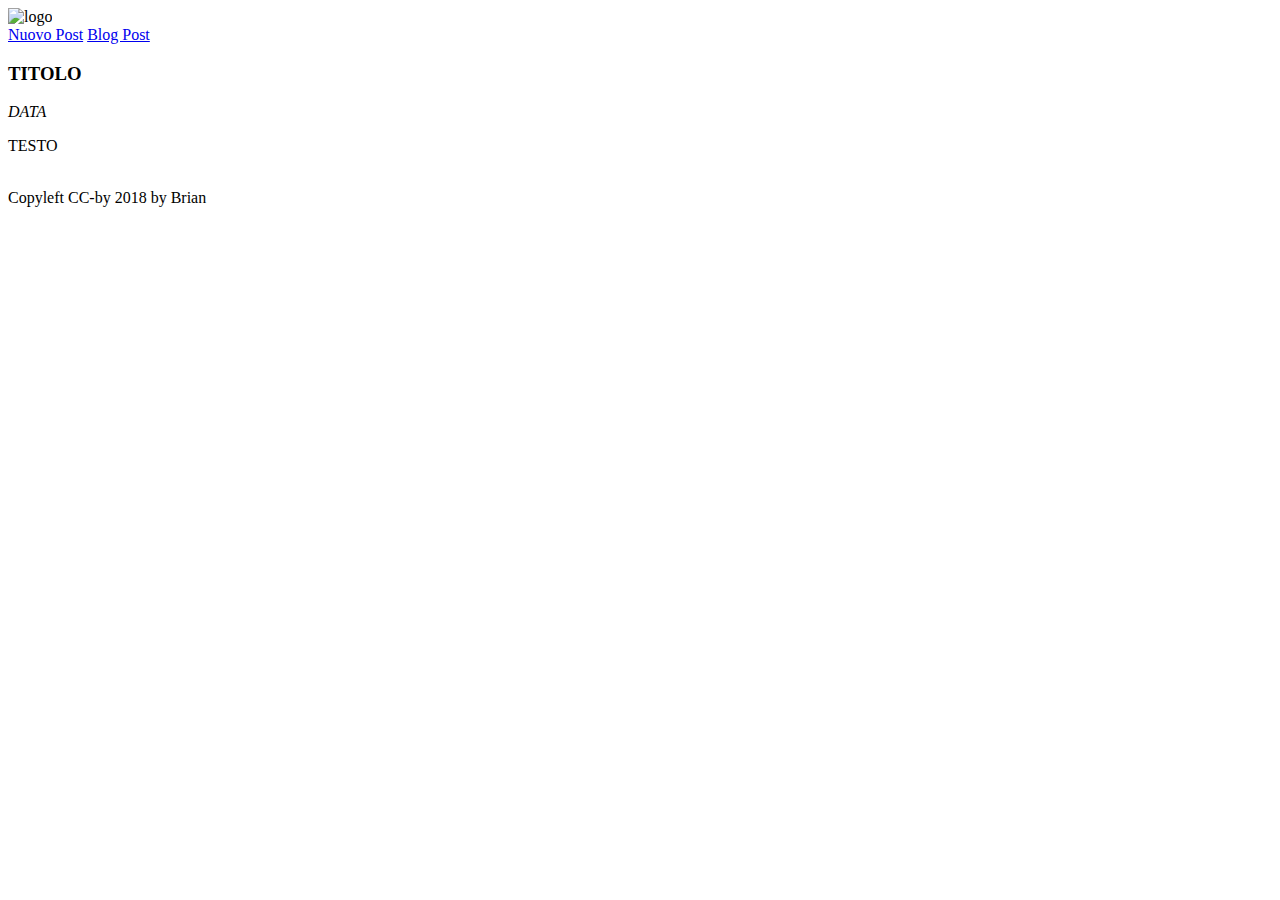
==== src/main/resources/templates/index.html @ c08b75f0 "Implementazione pagine dinamiche (lettura, aggiunta, modifica, rimozione blogpost)" ====
<!DOCTYPE html>
<html lang="en" xmlns:th="http://www.thymeleaf.org">
    <head>
        <meta charset="UTF-8">
        <meta name="author" content="Brian Pulfer">
        <meta name="description" content="Pagina di benvenuto dei BlogPost di Brian">
        <meta name="viewport" content="width=device-width, initial-scale=1.0">
        <meta http-equiv="X-UA-Compatible" content="ie=edge">
        <title>Esercizio1</title>
        <link rel="stylesheet" type="text/css" th:href="@{/CSS/index.css}">

    </head>
    <body>
        <header>
            <img th:src="@{/fakebook.png}" alt="logo">
        </header>
        <nav>
            <a href="form.html">Nuovo Post</a>
            <a href="blogpost.html">Blog Post</a>
        </nav>
        <main>
            <div class="articles">

                <article th:each="bp : ${blogPosts}">
                    <h3 th:text="${bp.title}">TITOLO</h3>
                    <time><em th:text="${bp.date}">DATA</em></time>
                    <p th:text="${bp.text}">TESTO</p>
                </article><br>

            </div>
        </main>
        <aside></aside>
        <footer>Copyleft CC-by 2018 by Brian</footer>
    </body>
</html>
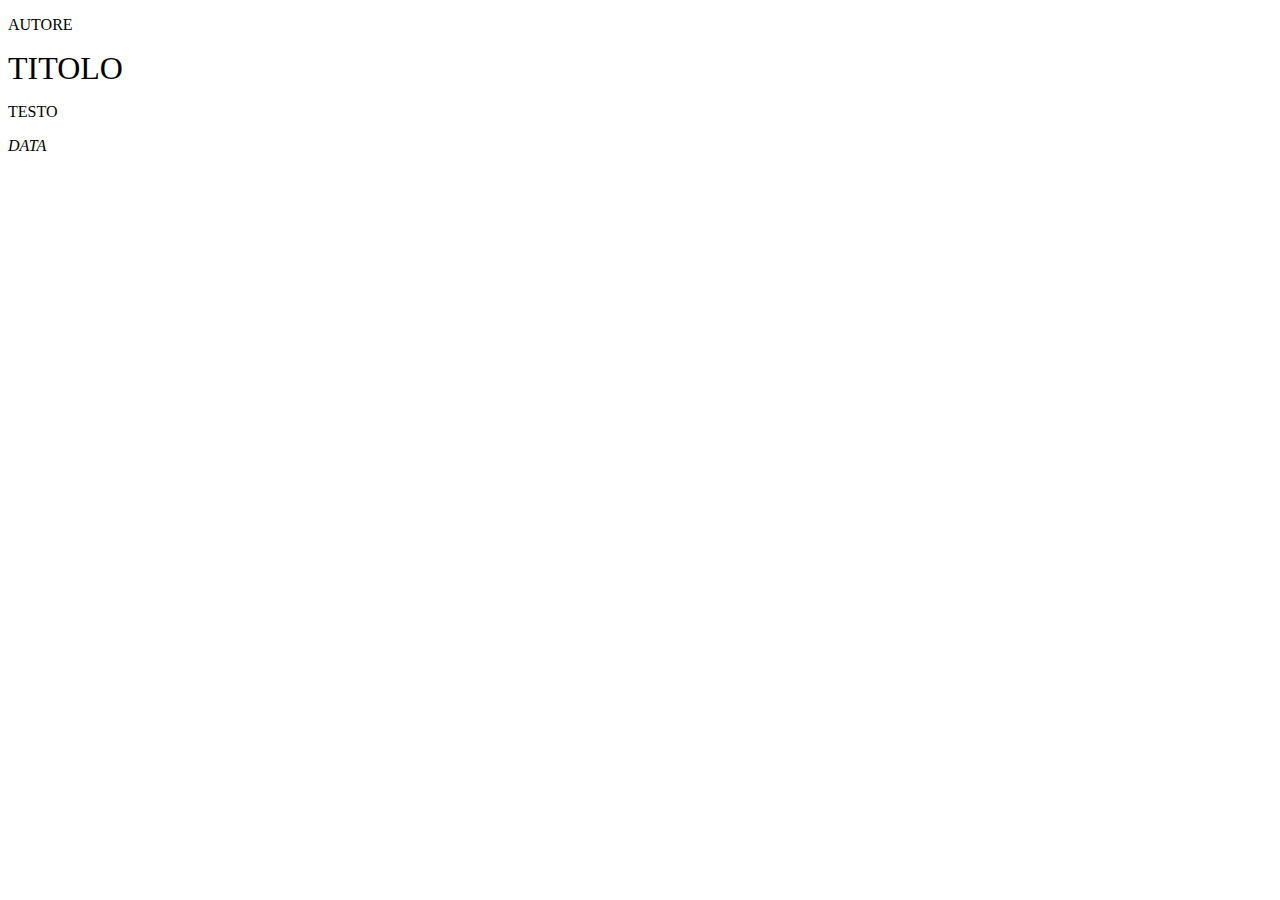
==== commit 69044307: "Integrazione della reactiveness e del riutilizzo delle pagine HTML tramite bootstrap" ====
--- a/src/main/resources/templates/index.html
+++ b/src/main/resources/templates/index.html
@@ -6,30 +6,30 @@
         <meta name="description" content="Pagina di benvenuto dei BlogPost di Brian">
         <meta name="viewport" content="width=device-width, initial-scale=1.0">
         <meta http-equiv="X-UA-Compatible" content="ie=edge">
-        <title>Esercizio1</title>
-        <link rel="stylesheet" type="text/css" th:href="@{/CSS/index.css}">
+        <title>Jazmin - Home</title>
+        <!-- <link rel="stylesheet" type="text/css" th:href="@{/CSS/index.css}"> -->
+        <link th:href="@{/webjars/bootstrap/4.1.3/css/bootstrap.min.css}" rel="stylesheet">
+    </head>
+    <body class="bg-light">
+        <div class="container">
+            <div th:insert="~{master-page :: BP-header}"></div>
 
-    </head>
-    <body>
-        <header>
-            <img th:src="@{/fakebook.png}" alt="logo">
-        </header>
-        <nav>
-            <a href="form.html">Nuovo Post</a>
-            <a href="blogpost.html">Blog Post</a>
-        </nav>
-        <main>
-            <div class="articles">
+            <div th:insert="~{master-page :: BP-navbar}"></div>
 
-                <article th:each="bp : ${blogPosts}">
-                    <h3 th:text="${bp.title}">TITOLO</h3>
-                    <time><em th:text="${bp.date}">DATA</em></time>
-                    <p th:text="${bp.text}">TESTO</p>
-                </article><br>
+            <main>
+                <article th:each="bp : ${blogPosts}" class="card mb-4 row">
+                    <div class="col card-body">
+                        <p class="card-header" th:text="${bp.author.username}">AUTORE</p>
+                        <a style="font-family: fantasy; font-size: 2rem;" class="card-title mb-5" th:href="@{'/blog/' + ${bp.id}}" th:text="${bp.title}">TITOLO</a>
+                        <p class="card-text" th:text="${bp.text}">TESTO</p>
+                        <time class="card-footer mt-3"><em th:text="${bp.date}">DATA</em></time>
+                    </div>
+                </article>
+            </main>
 
-            </div>
-        </main>
-        <aside></aside>
-        <footer>Copyleft CC-by 2018 by Brian</footer>
+            <aside></aside>
+
+            <div th:insert="~{master-page :: BP-footer}"></div>
+        </div>
     </body>
 </html>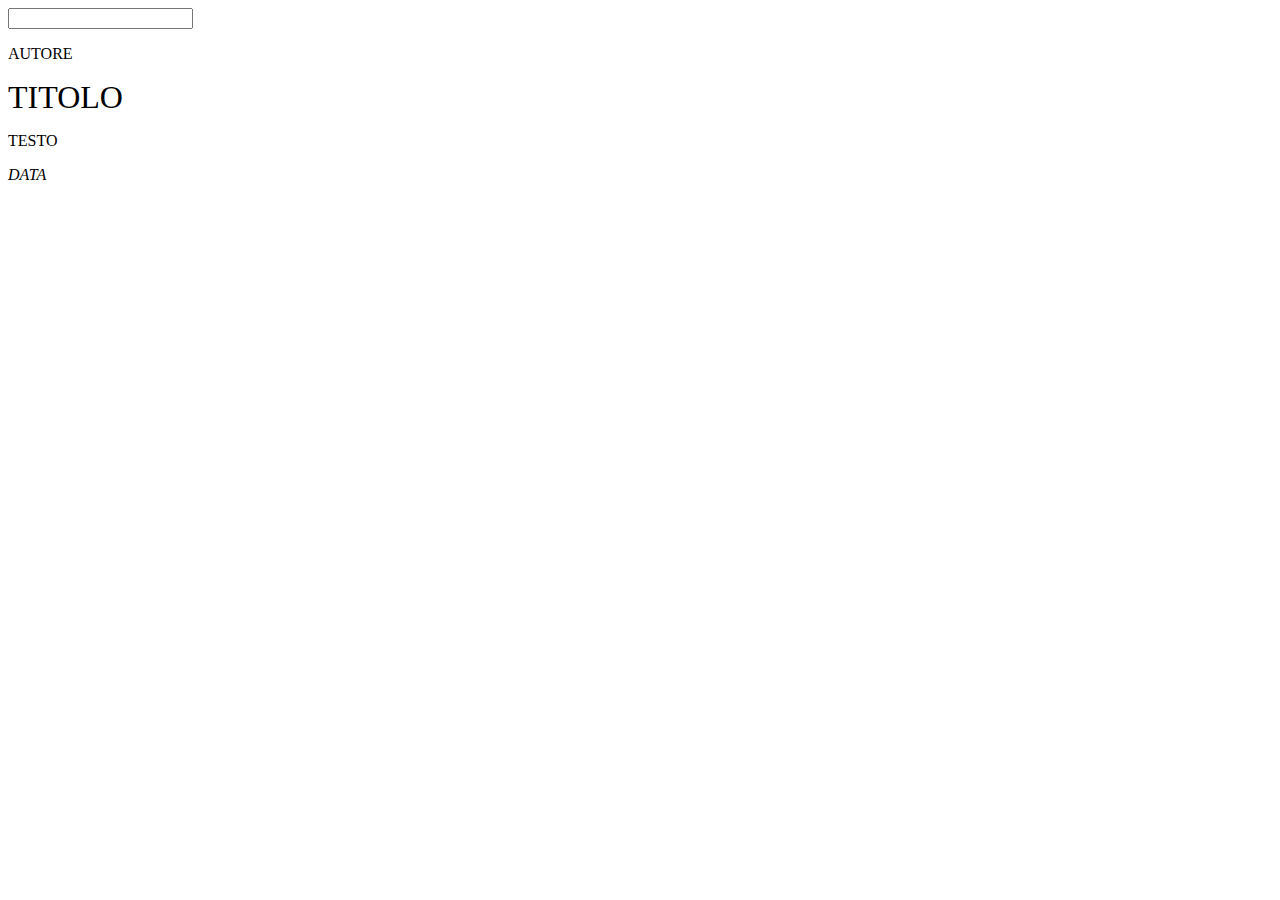
==== commit 96a55767: "Aggiunta della ricerca dei blogpost trammite chiamate AJAX e usando jQuery per la selezione degli el" ====
--- a/src/main/resources/templates/index.html
+++ b/src/main/resources/templates/index.html
@@ -16,6 +16,10 @@
 
             <div th:insert="~{master-page :: BP-navbar}"></div>
 
+            <div class="row">
+                <input class="offset-10 col col-md-2" id="searchText" type="text">
+            </div>
+
             <main>
                 <article th:each="bp : ${blogPosts}" class="card mb-4 row">
                     <div class="col card-body">
@@ -27,9 +31,12 @@
                 </article>
             </main>
 
-            <aside></aside>
-
             <div th:insert="~{master-page :: BP-footer}"></div>
         </div>
+
+
+        <script src="http://code.jquery.com/jquery-3.2.1.min.js"></script>
+        <script th:src="@{/js/indexSearch.js}"></script>
+
     </body>
 </html>